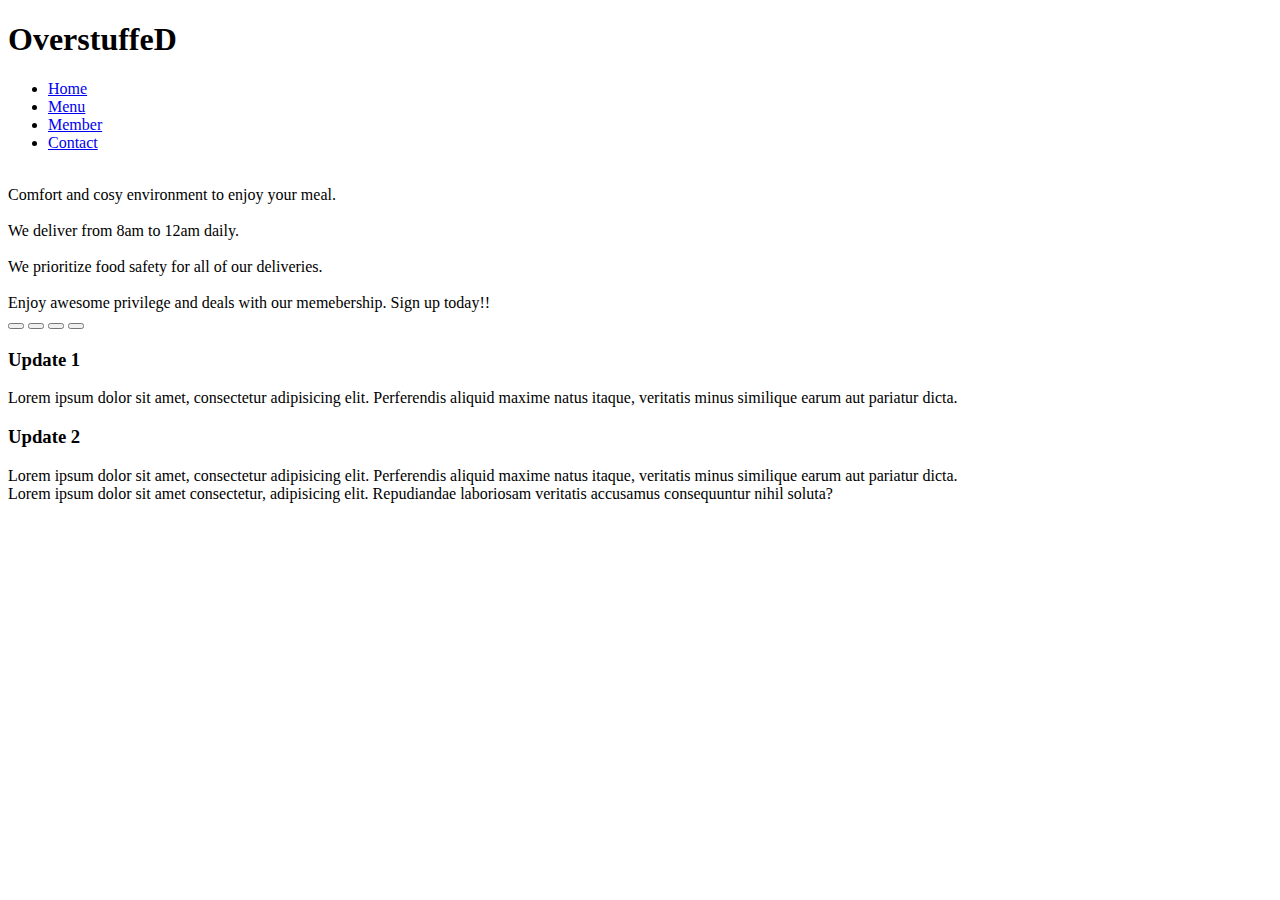
==== index.html @ 3c033b9d "changes path in coding to link css and js" ====
<!DOCTYPE html>
<html lang="en">
  <head>
    <meta charset="UTF-8" />
    <meta http-equiv="X-UA-Compatible" content="IE=edge" />
    <meta name="viewport" content="width=device-width, initial-scale=1.0" />
    <title>Overstuffed</title>
    <link rel="preconnect" href="https://fonts.googleapis.com" />
    <link rel="preconnect" href="https://fonts.gstatic.com" crossorigin />
    <link
      href="https://fonts.googleapis.com/css2?family=Fredericka+the+Great&family=Fredoka+One&family=Roboto+Slab:wght@600&display=swap"
      rel="stylesheet"
    />
    <link rel="stylesheet" href="css/index.css" />
    <noscript><link rel="stylesheet" href="css/index.css" /></noscript>
    <script src="js/index.js" defer></script>
  </head>
  <body>
    <header>
      <div class="nav-container">
        <h1>OverstuffeD</h1>
        <div class="nav-list">
          <ul>
            <li><a href="index.html">Home</a></li>
            <li><a href="html/menu.html">Menu </a></li>
            <li><a href="html/member.html">Member</a></li>
            <li><a href="html/contact.html">Contact</a></li>
          </ul>
        </div>
      </div>
      <div class="circle big-circle1"></div>
      <div class="circle big-circle2"></div>
      <div class="circle big-circle3"></div>
      <div class="circle big-circle4"></div>
      <div class="circle big-circle5"></div>
      <div class="circle small-circle small-circle1"></div>
      <div class="circle small-circle small-circle2"></div>
      <div class="circle small-circle small-circle3"></div>
      <div class="circle small-circle small-circle4"></div>
      <div class="circle small-circle small-circle5"></div>
    </header>

    <!-- ------------------------------- section ------------------------------- -->
    <section>
      <div class="sliding-images">
        <div class="nav-buttons-wrapper">
          <div class="nav-btn previous-btn"></div>
          <div class="nav-btn next-btn"></div>
        </div>
        <div class="content-wrapper">
          <div class="img img1">
            <img src="images/index homepage/comfort environment.jpg" alt="" />
            <div class="text text-1">
              Comfort and cosy environment to enjoy your meal.
            </div>
          </div>
          <div class="img img2">
            <img src="images/index homepage/delivery.jpg" alt="" />
            <div class="text text-2">We deliver from 8am to 12am daily.</div>
          </div>
          <div class="img img3">
            <img src="images/index homepage/food-delivery safety.jpg" alt="" />
            <div class="text text-3">
              We prioritize food safety for all of our deliveries.
            </div>
          </div>
          <div class="img img4">
            <img src="images/index homepage/memebership.jpg" alt="" />
            <div class="text text-4">
              Enjoy awesome privilege and deals with our memebership. Sign up
              today!!
            </div>
          </div>
        </div>
        <div class="nav-dot-wrapper">
          <button class="nav-dot nav-dot1"></button>
          <button class="nav-dot nav-dot2"></button>
          <button class="nav-dot nav-dot3"></button>
          <button class="nav-dot nav-dot4"></button>
        </div>
      </div>

      <div class="update-board">
        <div class="update-content update1">
          <h3>Update 1</h3>
          <div class="update-description update-description1">
            Lorem ipsum dolor sit amet, consectetur adipisicing elit.
            Perferendis aliquid maxime natus itaque, veritatis minus similique
            earum aut pariatur dicta.
          </div>
        </div>
        <div class="update-content update2">
          <h3>Update 2</h3>
          <div class="update-description update-description2">
            Lorem ipsum dolor sit amet, consectetur adipisicing elit.
            Perferendis aliquid maxime natus itaque, veritatis minus similique
            earum aut pariatur dicta.
          </div>
        </div>
      </div>
    </section>
    <!-- ------------------------------- footer -------------------------------- -->
    <footer>
      <div class="footer-wrapper">
        <div class="footer-text">
          Lorem ipsum dolor sit amet consectetur, adipisicing elit. Repudiandae
          laboriosam veritatis accusamus consequuntur nihil soluta?
        </div>
        <div class="social-media">
          <div class="facebook-icon">
            <a target="_blank" href="https://www.facebook.com"></a>
          </div>
          <div class="insta-icon">
            <a target="_blank" href="https://www.instagram.com"></a>
          </div>
        </div>
      </div>
    </footer>
  </body>
</html>
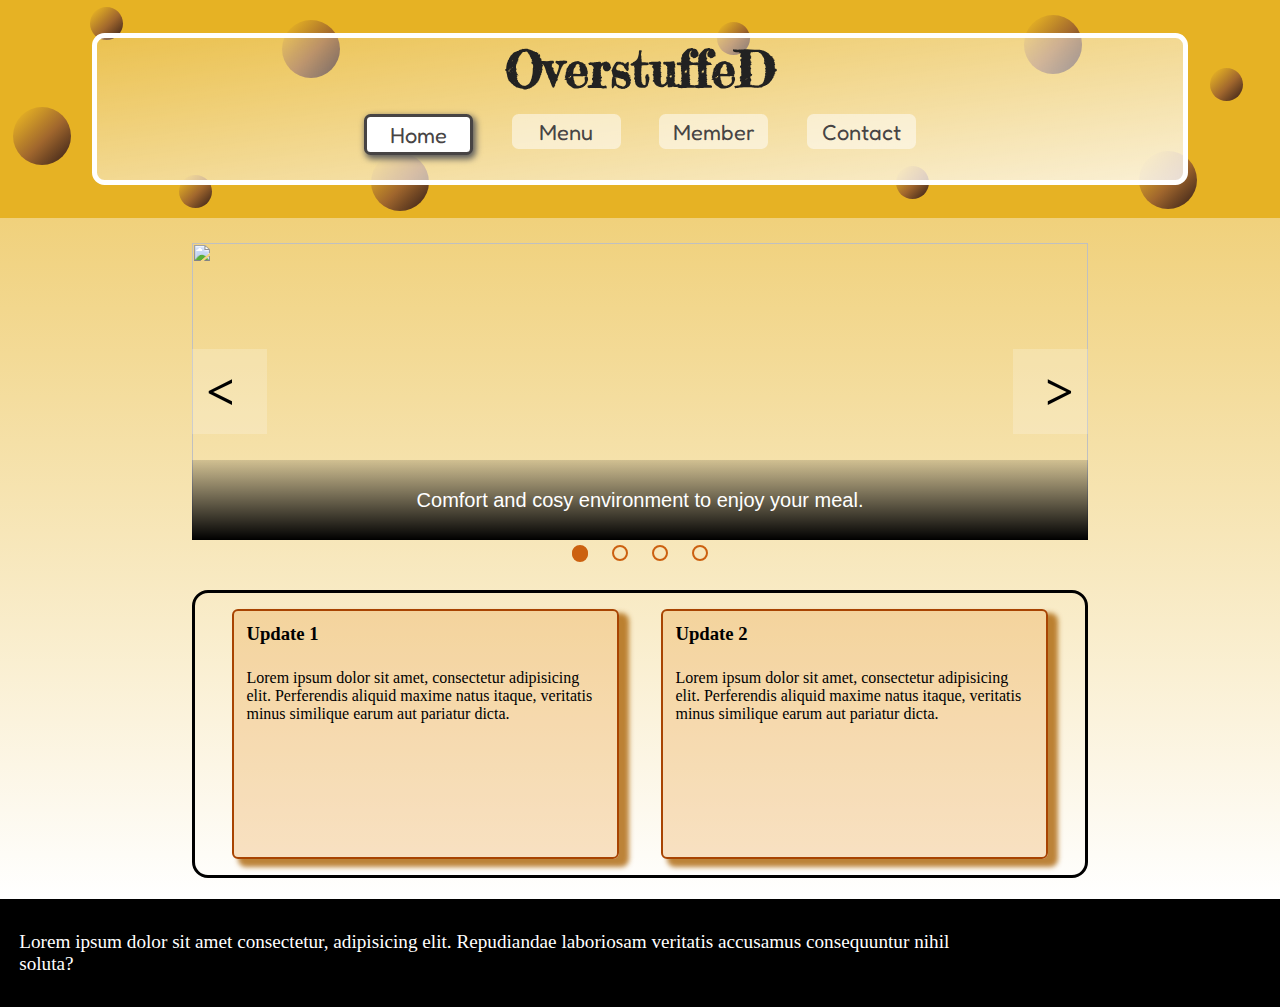
==== commit 0a99ee44: "update1.1 added expand nav list" ====
--- a/index.html
+++ b/index.html
@@ -19,6 +19,22 @@
     <header>
       <div class="nav-container">
         <h1>OverstuffeD</h1>
+
+        <!-- -------------------- only display when width < 700px -------------------- -->
+        <div class="account-relates-wrapper">
+          <div class="expand-button">
+            <span></span>
+            <span></span>
+            <span></span>
+            <ul>
+              <li><a href="html/member.html">Register</a></li>
+              <li><a href="#">Login</a></li>
+              <li><a href="html/menu.html">Menu</a></li>
+              <li><a href="html/contact.html">Contact</a></li>
+              <li><a href="#">X</a></li>
+            </ul>
+          </div>
+        </div>
         <div class="nav-list">
           <ul>
             <li><a href="index.html">Home</a></li>
--- a/css/index.css
+++ b/css/index.css
@@ -0,0 +1,595 @@
+* {
+  box-sizing: border-box;
+  padding: 0;
+  margin: 0;
+  --header-background: rgb(230, 178, 36);
+  --font-color: rgb(87, 87, 87);
+}
+
+body {
+  min-height: 90vh;
+  position: relative;
+}
+
+header {
+  font-size: 2.6rem;
+  background: var(--header-background);
+  padding: 0.8em 2.2em;
+  position: relative;
+}
+
+@media only screen and (max-width: 700px) {
+  header {
+    font-size: 1.6rem;
+    padding: 0.6em 0.6em;
+  }
+}
+
+.nav-container {
+  border: 0.13em solid rgb(255, 255, 255);
+  border-radius: 0.3em;
+  padding: 0.6em;
+  padding-top: 0;
+  background: linear-gradient(
+    to bottom right,
+    rgba(255, 255, 255, 0.2),
+    rgba(255, 255, 255, 0.8)
+  );
+  position: relative;
+  z-index: 4;
+}
+
+.circle {
+  width: 1.4em;
+  height: 1.4em;
+  border-radius: 0.7em;
+  background: linear-gradient(
+    to bottom right,
+    rgb(230, 178, 36, 0.2) 10%,
+    rgba(145, 86, 47, 0.822),
+    rgb(48, 27, 22)
+  );
+  position: absolute;
+  z-index: 2;
+}
+
+@media only screen and (max-width: 700px) {
+  .circle {
+    width: 1.2em;
+    height: 1.2em;
+  }
+}
+
+.big-circle1 {
+  top: 49%;
+  left: 1%;
+}
+
+.big-circle2 {
+  top: 7%;
+  left: 80%;
+}
+
+.big-circle3 {
+  top: 9%;
+  left: 22%;
+}
+
+.big-circle4 {
+  top: 70%;
+  left: 29%;
+}
+
+.big-circle5 {
+  top: 69%;
+  left: 89%;
+}
+
+.small-circle {
+  width: 0.8em;
+  height: 0.8em;
+  border-radius: 0.4em;
+}
+
+@media only screen and (max-width: 450px) {
+  .small-circle {
+    width: 0.7em;
+    height: 0.7em;
+  }
+}
+
+.small-circle1 {
+  top: 3%;
+  left: 7%;
+}
+
+.small-circle2 {
+  top: 80%;
+  left: 14%;
+}
+
+.small-circle3 {
+  top: 31%;
+  left: 94.5%;
+}
+
+.small-circle4 {
+  top: 76%;
+  left: 70%;
+}
+
+.small-circle5 {
+  top: 10%;
+  left: 56%;
+}
+
+.nav-container h1 {
+  font-family: "Fredericka the Great", cursive;
+  font-size: 1.2em;
+  color: rgb(34, 34, 34);
+  text-align: center;
+  margin-bottom: 0.3em;
+}
+
+.account-relates-wrapper {
+  font-size: 1rem;
+  position: absolute;
+  top: 0;
+  right: 0;
+}
+
+@media only screen and (min-width: 700px) {
+  .account-relates-wrapper {
+    display: none;
+  }
+}
+
+.expand-button {
+  position: relative;
+  top: 0;
+  right: 0;
+  width: 36px;
+  padding: 5px 6px;
+  background: rgb(196, 105, 1);
+  border-radius: 3px;
+}
+
+.expand-button span {
+  display: block;
+  border-bottom: 2px solid white;
+  margin-bottom: 3px;
+}
+
+.expand-button span:first-child {
+  margin-top: 3px;
+}
+
+.account-relates-wrapper ul {
+  position: absolute;
+  top: 100%;
+  right: 0%;
+  display: flex;
+  flex-direction: column;
+  width: 90vw;
+  height: auto;
+  max-height: 0px;
+  overflow: hidden;
+  border-radius: 6px;
+  transition-property: max-height;
+  transition-duration: 0.5s;
+}
+
+.account-relates-wrapper ul li {
+  list-style: none;
+  background: rgb(37, 37, 37);
+  border-bottom: 1px solid rgb(209, 112, 0);
+}
+
+.account-relates-wrapper ul li a {
+  text-decoration: none;
+  color: rgb(209, 112, 0);
+  font-family: Arial, Helvetica, sans-serif;
+  padding: 10px;
+  font-size: 16px;
+  font-weight: 550;
+  display: block;
+  width: 100%;
+  text-align: center;
+}
+
+.account-relates-wrapper ul li a:hover {
+  background: rgb(235, 235, 235);
+}
+
+.account-relates-wrapper ul li:last-child {
+  border-bottom: none;
+}
+
+.nav-container .nav-list ul {
+  display: flex;
+  justify-content: center;
+  margin: auto;
+}
+
+.nav-container .nav-list ul li {
+  list-style-type: none;
+  font-size: 0.75em;
+}
+
+.nav-container .nav-list ul li a {
+  text-decoration: none;
+  display: block;
+  color: rgb(71, 68, 68);
+  font-family: "Fredoka One", cursive;
+  font-size: 0.7em;
+  width: 5em;
+  padding: 0.2em;
+  border-radius: 0.3em;
+  background: rgba(255, 255, 255, 0.5);
+  text-align: center;
+  margin: 0% 1.5vw;
+}
+
+.nav-container .nav-list ul li:nth-child(1) a {
+  background: rgb(255, 255, 255);
+  border: 3px solid rgb(71, 68, 68);
+  box-shadow: 2px 3px 6px 1px rgb(92, 92, 92);
+}
+
+.nav-container .nav-list ul li a:hover {
+  background: rgba(255, 255, 255);
+  color: black;
+}
+
+/* --------------------------------- section -------------------------------- */
+
+section {
+  background: linear-gradient(
+    to bottom,
+    rgba(230, 178, 36, 0.6),
+    rgb(255, 255, 255)
+  );
+  display: block;
+  padding: 1px;
+}
+
+/* ------------------------ Section(1.Sliding Images) ----------------------- */
+.sliding-images {
+  width: 80vw;
+  height: 25vh;
+  position: relative;
+  margin: auto;
+  margin-top: 24px;
+  margin-bottom: 50px;
+}
+
+.content-wrapper {
+  height: 25vh;
+  margin: auto;
+  display: flex;
+  position: relative;
+  overflow: hidden;
+}
+
+.img1 img {
+  object-position: 0 60%;
+}
+
+.img img {
+  width: 80vw;
+  height: 25vh;
+  object-fit: cover;
+}
+
+/* ----------------------------- JS manipulation ---------------------------- */
+.img img,
+.text {
+  --marginValue: 0;
+  margin-left: calc(var(--marginValue) * -1%);
+  transition-property: margin-left;
+  transition-duration: 1s;
+}
+
+.img .text {
+  color: white;
+  font-size: 13px;
+  font-family: "Segoe UI", Tahoma, Geneva, Verdana, sans-serif;
+  background: linear-gradient(to top, rgba(0, 0, 0, 1), rgba(0, 0, 0, 0.15));
+  position: absolute;
+  bottom: 0;
+  width: 80vw;
+  height: 50px;
+  display: flex;
+  align-items: center;
+  justify-content: center;
+  text-align: center;
+}
+
+/* ----------------------------- dot navigation ----------------------------- */
+.nav-dot-wrapper {
+  margin: auto;
+  display: flex;
+  justify-content: center;
+  position: relative;
+}
+
+.nav-dot {
+  border: 2px solid rgb(204, 96, 16);
+  background: rgba(255, 255, 255, 0);
+  padding: 6px;
+  border-radius: 10px;
+  margin-top: 5px;
+  z-index: 1;
+  cursor: pointer;
+  transition-property: background;
+  transition-duration: 1s;
+}
+
+.nav-dot-active {
+  border: 2px solid rgb(204, 96, 16);
+  background: rgb(204, 96, 16);
+  padding: 6px;
+  border-radius: 10px;
+  margin-top: 5px;
+  z-index: 1;
+  cursor: pointer;
+  transition-property: background;
+  transition-duration: 1s;
+}
+
+.nav-dot1 {
+  position: relative;
+  --positionValue: 0;
+}
+
+.nav-dot1::after {
+  content: "";
+  display: block;
+  border: 2px solid rgba(255, 255, 255, 0);
+  padding: 6px;
+  border-radius: 10px;
+  margin-top: 5px;
+  background: rgba(204, 97, 16, 1);
+  position: absolute;
+  top: -55%;
+  left: -15%;
+  margin-left: calc(var(--positionValue) * 1px);
+  transition: 1s;
+}
+
+.nav-dot:not(:last-child) {
+  margin-right: 24px;
+}
+
+/* ------------------------- next & previous buttons ------------------------ */
+.nav-buttons-wrapper {
+  height: 25vh;
+  width: 80vw;
+  margin: auto;
+  display: flex;
+  justify-content: space-between;
+  align-items: center;
+  position: absolute;
+  z-index: 2;
+}
+
+.nav-btn {
+  width: 75px;
+  height: 85px;
+  background: rgba(255, 255, 255, 0.212);
+  transition-property: background;
+  transition-duration: 0.6s;
+}
+
+.nav-btn:hover {
+  cursor: pointer;
+  background: rgba(255, 255, 255, 0.555);
+}
+
+.previous-btn::after {
+  content: "<";
+  display: block;
+  font-size: 50px;
+  font-weight: 800;
+  padding: 0;
+  position: absolute;
+  top: 50%;
+  transform: translate(50%, -50%);
+}
+
+.next-btn::after {
+  content: ">";
+  display: block;
+  font-size: 50px;
+  font-weight: 800;
+  padding: 0;
+  position: absolute;
+  top: 50%;
+  right: 0;
+  transform: translate(-50%, -50%);
+}
+
+@media only screen and (max-width: 800px) {
+  .nav-btn {
+    width: 50px;
+    height: 65px;
+  }
+}
+
+@media only screen and (max-width: 800px) {
+  .nav-btn::after {
+    font-size: 35px;
+  }
+}
+
+/* ---------------------- for screen above 800px width ---------------------- */
+@media only screen and (min-width: 800px) {
+  .sliding-images,
+  .img img,
+  .img .text,
+  .nav-buttons-wrapper {
+    width: 70vw;
+  }
+}
+
+@media only screen and (min-width: 800px) {
+  .sliding-images,
+  .content-wrapper,
+  .img img,
+  .nav-buttons-wrapper {
+    height: 33vh;
+  }
+}
+
+@media only screen and (min-width: 800px) {
+  .img .text {
+    height: 80px;
+    font-size: 20px;
+  }
+}
+
+/* ---------------------- for screen above 1440px width --------------------- */
+@media only screen and (min-width: 1440px) {
+  .sliding-images,
+  .img img,
+  .img .text,
+  .nav-buttons-wrapper {
+    width: 60vw;
+  }
+}
+
+@media only screen and (min-width: 1440px) {
+  .sliding-images,
+  .content-wrapper,
+  .img img,
+  .nav-buttons-wrapper {
+    height: 40vh;
+  }
+}
+
+@media only screen and (min-width: 1440px) {
+  .img .text {
+    height: 100px;
+    font-size: 24px;
+  }
+}
+
+/* ------------------------ Section(2. update Board) ------------------------ */
+.update-board {
+  width: 80vw;
+  padding: 16px;
+  margin: auto;
+  margin-bottom: 20px;
+  border: 3px solid black;
+  border-radius: 16px;
+  display: flex;
+  justify-content: space-around;
+  align-items: center;
+  flex-wrap: wrap;
+}
+
+.update-content {
+  width: 100%;
+  height: 200px;
+  border: 2px solid rgb(168, 68, 2);
+  border-radius: 6px;
+  background: rgba(228, 136, 16, 0.233);
+  box-shadow: 8px 6px 5px 2px rgba(172, 102, 11, 0.808);
+}
+
+.update1 {
+  margin-bottom: 12px;
+}
+
+h3,
+.update-description {
+  padding: 12px;
+}
+
+@media only screen and (min-width: 768px) {
+  .update-board {
+    width: 65vw;
+  }
+}
+
+@media only screen and (min-width: 1024px) {
+  .update-board {
+    width: 70vw;
+  }
+}
+
+@media only screen and (min-width: 1024px) {
+  .update-content {
+    width: 45%;
+    height: 250px;
+    margin: 0;
+  }
+}
+
+@media only screen and (min-width: 1440px) {
+  .update-board {
+    width: 60vw;
+  }
+}
+
+/* --------------------------------- FOOTER --------------------------------- */
+footer {
+  width: 100%;
+  height: 12vh;
+  background: black;
+  display: flex;
+  position: absolute;
+  top: 100%;
+}
+
+.footer-wrapper {
+  font-size: 2rem;
+  color: white;
+  width: 120%;
+  display: flex;
+  justify-content: space-between;
+  align-items: center;
+}
+
+@media only screen and (min-width: 700px) {
+  .footer-wrapper {
+    font-size: 3rem;
+    color: white;
+    width: 100%;
+    display: flex;
+    justify-content: space-between;
+    align-items: center;
+  }
+}
+
+/* --------------------------- Footer__footer-text -------------------------- */
+.footer-text {
+  font-size: 0.4em;
+  padding: 1em;
+}
+
+/* -------------------------- Footer__social-media -------------------------- */
+.social-media {
+  display: flex;
+  width: 6em;
+  justify-content: space-evenly;
+  align-items: center;
+  padding-bottom: 0.4em;
+  margin-right: 8px;
+}
+
+.social-media .facebook-icon a {
+  display: block;
+  width: 1.3em;
+  height: 1.3em;
+  background: url(../images/Icon/soc_facebook.png);
+  background-size: cover;
+}
+
+.social-media .insta-icon a {
+  display: block;
+  width: 1.3em;
+  height: 1.3em;
+  background: url(../images/Icon/soc_instagram.png);
+  background-size: cover;
+}
--- a/css/index.css
+++ b/css/index.css
@@ -0,0 +1,595 @@
+* {
+  box-sizing: border-box;
+  padding: 0;
+  margin: 0;
+  --header-background: rgb(230, 178, 36);
+  --font-color: rgb(87, 87, 87);
+}
+
+body {
+  min-height: 90vh;
+  position: relative;
+}
+
+header {
+  font-size: 2.6rem;
+  background: var(--header-background);
+  padding: 0.8em 2.2em;
+  position: relative;
+}
+
+@media only screen and (max-width: 700px) {
+  header {
+    font-size: 1.6rem;
+    padding: 0.6em 0.6em;
+  }
+}
+
+.nav-container {
+  border: 0.13em solid rgb(255, 255, 255);
+  border-radius: 0.3em;
+  padding: 0.6em;
+  padding-top: 0;
+  background: linear-gradient(
+    to bottom right,
+    rgba(255, 255, 255, 0.2),
+    rgba(255, 255, 255, 0.8)
+  );
+  position: relative;
+  z-index: 4;
+}
+
+.circle {
+  width: 1.4em;
+  height: 1.4em;
+  border-radius: 0.7em;
+  background: linear-gradient(
+    to bottom right,
+    rgb(230, 178, 36, 0.2) 10%,
+    rgba(145, 86, 47, 0.822),
+    rgb(48, 27, 22)
+  );
+  position: absolute;
+  z-index: 2;
+}
+
+@media only screen and (max-width: 700px) {
+  .circle {
+    width: 1.2em;
+    height: 1.2em;
+  }
+}
+
+.big-circle1 {
+  top: 49%;
+  left: 1%;
+}
+
+.big-circle2 {
+  top: 7%;
+  left: 80%;
+}
+
+.big-circle3 {
+  top: 9%;
+  left: 22%;
+}
+
+.big-circle4 {
+  top: 70%;
+  left: 29%;
+}
+
+.big-circle5 {
+  top: 69%;
+  left: 89%;
+}
+
+.small-circle {
+  width: 0.8em;
+  height: 0.8em;
+  border-radius: 0.4em;
+}
+
+@media only screen and (max-width: 450px) {
+  .small-circle {
+    width: 0.7em;
+    height: 0.7em;
+  }
+}
+
+.small-circle1 {
+  top: 3%;
+  left: 7%;
+}
+
+.small-circle2 {
+  top: 80%;
+  left: 14%;
+}
+
+.small-circle3 {
+  top: 31%;
+  left: 94.5%;
+}
+
+.small-circle4 {
+  top: 76%;
+  left: 70%;
+}
+
+.small-circle5 {
+  top: 10%;
+  left: 56%;
+}
+
+.nav-container h1 {
+  font-family: "Fredericka the Great", cursive;
+  font-size: 1.2em;
+  color: rgb(34, 34, 34);
+  text-align: center;
+  margin-bottom: 0.3em;
+}
+
+.account-relates-wrapper {
+  font-size: 1rem;
+  position: absolute;
+  top: 0;
+  right: 0;
+}
+
+@media only screen and (min-width: 700px) {
+  .account-relates-wrapper {
+    display: none;
+  }
+}
+
+.expand-button {
+  position: relative;
+  top: 0;
+  right: 0;
+  width: 36px;
+  padding: 5px 6px;
+  background: rgb(196, 105, 1);
+  border-radius: 3px;
+}
+
+.expand-button span {
+  display: block;
+  border-bottom: 2px solid white;
+  margin-bottom: 3px;
+}
+
+.expand-button span:first-child {
+  margin-top: 3px;
+}
+
+.account-relates-wrapper ul {
+  position: absolute;
+  top: 100%;
+  right: 0%;
+  display: flex;
+  flex-direction: column;
+  width: 90vw;
+  height: auto;
+  max-height: 0px;
+  overflow: hidden;
+  border-radius: 6px;
+  transition-property: max-height;
+  transition-duration: 0.5s;
+}
+
+.account-relates-wrapper ul li {
+  list-style: none;
+  background: rgb(37, 37, 37);
+  border-bottom: 1px solid rgb(209, 112, 0);
+}
+
+.account-relates-wrapper ul li a {
+  text-decoration: none;
+  color: rgb(209, 112, 0);
+  font-family: Arial, Helvetica, sans-serif;
+  padding: 10px;
+  font-size: 16px;
+  font-weight: 550;
+  display: block;
+  width: 100%;
+  text-align: center;
+}
+
+.account-relates-wrapper ul li a:hover {
+  background: rgb(235, 235, 235);
+}
+
+.account-relates-wrapper ul li:last-child {
+  border-bottom: none;
+}
+
+.nav-container .nav-list ul {
+  display: flex;
+  justify-content: center;
+  margin: auto;
+}
+
+.nav-container .nav-list ul li {
+  list-style-type: none;
+  font-size: 0.75em;
+}
+
+.nav-container .nav-list ul li a {
+  text-decoration: none;
+  display: block;
+  color: rgb(71, 68, 68);
+  font-family: "Fredoka One", cursive;
+  font-size: 0.7em;
+  width: 5em;
+  padding: 0.2em;
+  border-radius: 0.3em;
+  background: rgba(255, 255, 255, 0.5);
+  text-align: center;
+  margin: 0% 1.5vw;
+}
+
+.nav-container .nav-list ul li:nth-child(1) a {
+  background: rgb(255, 255, 255);
+  border: 3px solid rgb(71, 68, 68);
+  box-shadow: 2px 3px 6px 1px rgb(92, 92, 92);
+}
+
+.nav-container .nav-list ul li a:hover {
+  background: rgba(255, 255, 255);
+  color: black;
+}
+
+/* --------------------------------- section -------------------------------- */
+
+section {
+  background: linear-gradient(
+    to bottom,
+    rgba(230, 178, 36, 0.6),
+    rgb(255, 255, 255)
+  );
+  display: block;
+  padding: 1px;
+}
+
+/* ------------------------ Section(1.Sliding Images) ----------------------- */
+.sliding-images {
+  width: 80vw;
+  height: 25vh;
+  position: relative;
+  margin: auto;
+  margin-top: 24px;
+  margin-bottom: 50px;
+}
+
+.content-wrapper {
+  height: 25vh;
+  margin: auto;
+  display: flex;
+  position: relative;
+  overflow: hidden;
+}
+
+.img1 img {
+  object-position: 0 60%;
+}
+
+.img img {
+  width: 80vw;
+  height: 25vh;
+  object-fit: cover;
+}
+
+/* ----------------------------- JS manipulation ---------------------------- */
+.img img,
+.text {
+  --marginValue: 0;
+  margin-left: calc(var(--marginValue) * -1%);
+  transition-property: margin-left;
+  transition-duration: 1s;
+}
+
+.img .text {
+  color: white;
+  font-size: 13px;
+  font-family: "Segoe UI", Tahoma, Geneva, Verdana, sans-serif;
+  background: linear-gradient(to top, rgba(0, 0, 0, 1), rgba(0, 0, 0, 0.15));
+  position: absolute;
+  bottom: 0;
+  width: 80vw;
+  height: 50px;
+  display: flex;
+  align-items: center;
+  justify-content: center;
+  text-align: center;
+}
+
+/* ----------------------------- dot navigation ----------------------------- */
+.nav-dot-wrapper {
+  margin: auto;
+  display: flex;
+  justify-content: center;
+  position: relative;
+}
+
+.nav-dot {
+  border: 2px solid rgb(204, 96, 16);
+  background: rgba(255, 255, 255, 0);
+  padding: 6px;
+  border-radius: 10px;
+  margin-top: 5px;
+  z-index: 1;
+  cursor: pointer;
+  transition-property: background;
+  transition-duration: 1s;
+}
+
+.nav-dot-active {
+  border: 2px solid rgb(204, 96, 16);
+  background: rgb(204, 96, 16);
+  padding: 6px;
+  border-radius: 10px;
+  margin-top: 5px;
+  z-index: 1;
+  cursor: pointer;
+  transition-property: background;
+  transition-duration: 1s;
+}
+
+.nav-dot1 {
+  position: relative;
+  --positionValue: 0;
+}
+
+.nav-dot1::after {
+  content: "";
+  display: block;
+  border: 2px solid rgba(255, 255, 255, 0);
+  padding: 6px;
+  border-radius: 10px;
+  margin-top: 5px;
+  background: rgba(204, 97, 16, 1);
+  position: absolute;
+  top: -55%;
+  left: -15%;
+  margin-left: calc(var(--positionValue) * 1px);
+  transition: 1s;
+}
+
+.nav-dot:not(:last-child) {
+  margin-right: 24px;
+}
+
+/* ------------------------- next & previous buttons ------------------------ */
+.nav-buttons-wrapper {
+  height: 25vh;
+  width: 80vw;
+  margin: auto;
+  display: flex;
+  justify-content: space-between;
+  align-items: center;
+  position: absolute;
+  z-index: 2;
+}
+
+.nav-btn {
+  width: 75px;
+  height: 85px;
+  background: rgba(255, 255, 255, 0.212);
+  transition-property: background;
+  transition-duration: 0.6s;
+}
+
+.nav-btn:hover {
+  cursor: pointer;
+  background: rgba(255, 255, 255, 0.555);
+}
+
+.previous-btn::after {
+  content: "<";
+  display: block;
+  font-size: 50px;
+  font-weight: 800;
+  padding: 0;
+  position: absolute;
+  top: 50%;
+  transform: translate(50%, -50%);
+}
+
+.next-btn::after {
+  content: ">";
+  display: block;
+  font-size: 50px;
+  font-weight: 800;
+  padding: 0;
+  position: absolute;
+  top: 50%;
+  right: 0;
+  transform: translate(-50%, -50%);
+}
+
+@media only screen and (max-width: 800px) {
+  .nav-btn {
+    width: 50px;
+    height: 65px;
+  }
+}
+
+@media only screen and (max-width: 800px) {
+  .nav-btn::after {
+    font-size: 35px;
+  }
+}
+
+/* ---------------------- for screen above 800px width ---------------------- */
+@media only screen and (min-width: 800px) {
+  .sliding-images,
+  .img img,
+  .img .text,
+  .nav-buttons-wrapper {
+    width: 70vw;
+  }
+}
+
+@media only screen and (min-width: 800px) {
+  .sliding-images,
+  .content-wrapper,
+  .img img,
+  .nav-buttons-wrapper {
+    height: 33vh;
+  }
+}
+
+@media only screen and (min-width: 800px) {
+  .img .text {
+    height: 80px;
+    font-size: 20px;
+  }
+}
+
+/* ---------------------- for screen above 1440px width --------------------- */
+@media only screen and (min-width: 1440px) {
+  .sliding-images,
+  .img img,
+  .img .text,
+  .nav-buttons-wrapper {
+    width: 60vw;
+  }
+}
+
+@media only screen and (min-width: 1440px) {
+  .sliding-images,
+  .content-wrapper,
+  .img img,
+  .nav-buttons-wrapper {
+    height: 40vh;
+  }
+}
+
+@media only screen and (min-width: 1440px) {
+  .img .text {
+    height: 100px;
+    font-size: 24px;
+  }
+}
+
+/* ------------------------ Section(2. update Board) ------------------------ */
+.update-board {
+  width: 80vw;
+  padding: 16px;
+  margin: auto;
+  margin-bottom: 20px;
+  border: 3px solid black;
+  border-radius: 16px;
+  display: flex;
+  justify-content: space-around;
+  align-items: center;
+  flex-wrap: wrap;
+}
+
+.update-content {
+  width: 100%;
+  height: 200px;
+  border: 2px solid rgb(168, 68, 2);
+  border-radius: 6px;
+  background: rgba(228, 136, 16, 0.233);
+  box-shadow: 8px 6px 5px 2px rgba(172, 102, 11, 0.808);
+}
+
+.update1 {
+  margin-bottom: 12px;
+}
+
+h3,
+.update-description {
+  padding: 12px;
+}
+
+@media only screen and (min-width: 768px) {
+  .update-board {
+    width: 65vw;
+  }
+}
+
+@media only screen and (min-width: 1024px) {
+  .update-board {
+    width: 70vw;
+  }
+}
+
+@media only screen and (min-width: 1024px) {
+  .update-content {
+    width: 45%;
+    height: 250px;
+    margin: 0;
+  }
+}
+
+@media only screen and (min-width: 1440px) {
+  .update-board {
+    width: 60vw;
+  }
+}
+
+/* --------------------------------- FOOTER --------------------------------- */
+footer {
+  width: 100%;
+  height: 12vh;
+  background: black;
+  display: flex;
+  position: absolute;
+  top: 100%;
+}
+
+.footer-wrapper {
+  font-size: 2rem;
+  color: white;
+  width: 120%;
+  display: flex;
+  justify-content: space-between;
+  align-items: center;
+}
+
+@media only screen and (min-width: 700px) {
+  .footer-wrapper {
+    font-size: 3rem;
+    color: white;
+    width: 100%;
+    display: flex;
+    justify-content: space-between;
+    align-items: center;
+  }
+}
+
+/* --------------------------- Footer__footer-text -------------------------- */
+.footer-text {
+  font-size: 0.4em;
+  padding: 1em;
+}
+
+/* -------------------------- Footer__social-media -------------------------- */
+.social-media {
+  display: flex;
+  width: 6em;
+  justify-content: space-evenly;
+  align-items: center;
+  padding-bottom: 0.4em;
+  margin-right: 8px;
+}
+
+.social-media .facebook-icon a {
+  display: block;
+  width: 1.3em;
+  height: 1.3em;
+  background: url(../images/Icon/soc_facebook.png);
+  background-size: cover;
+}
+
+.social-media .insta-icon a {
+  display: block;
+  width: 1.3em;
+  height: 1.3em;
+  background: url(../images/Icon/soc_instagram.png);
+  background-size: cover;
+}
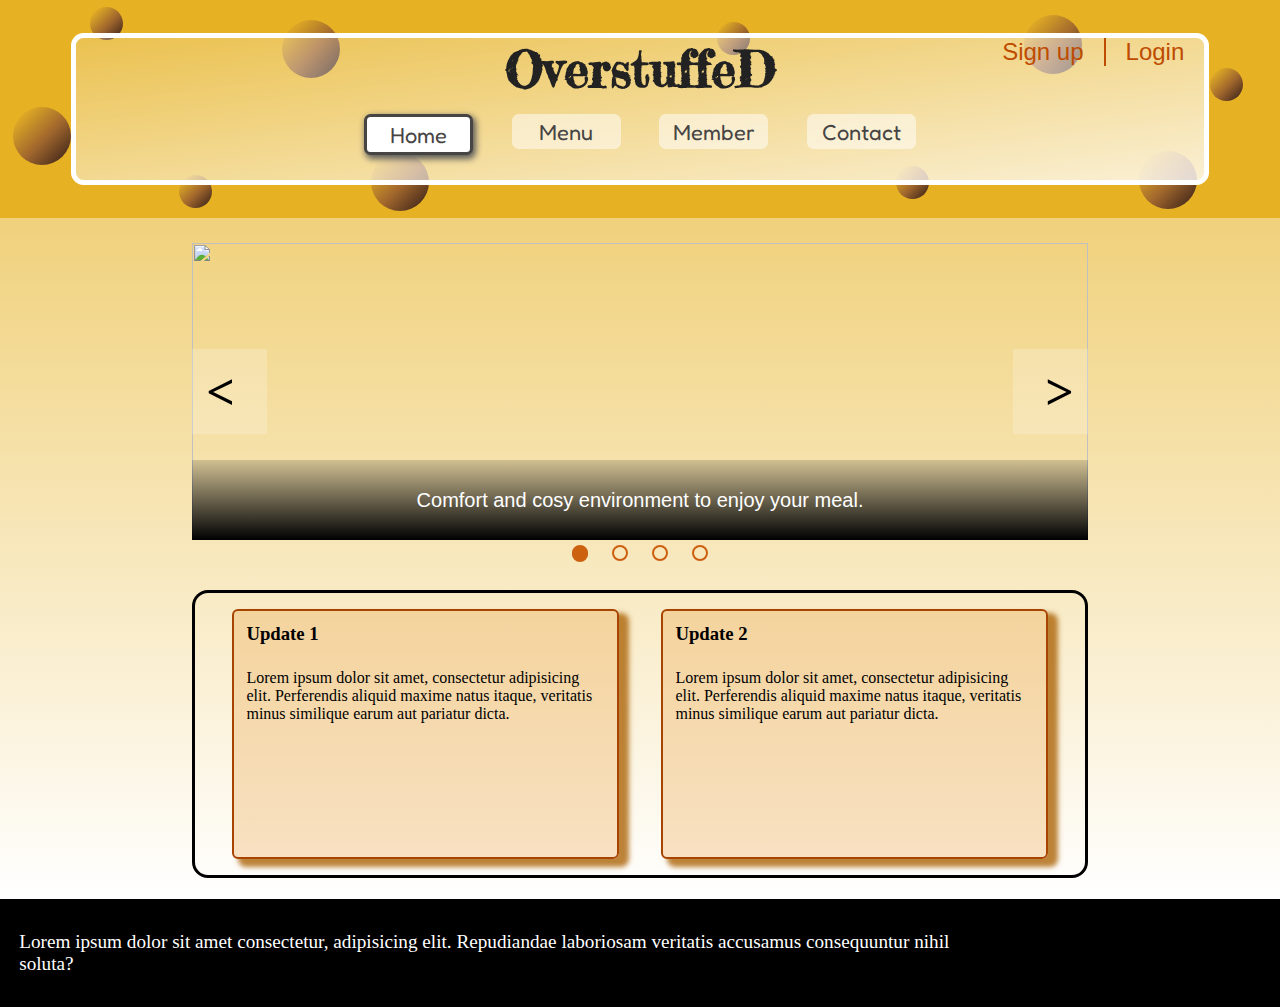
==== commit 2bbf4ad1: "responsive account component updated" ====
--- a/index.html
+++ b/index.html
@@ -20,7 +20,7 @@
       <div class="nav-container">
         <h1>OverstuffeD</h1>
 
-        <!-- -------------------- only display when width < 700px -------------------- -->
+        <!-- -------------------- only display when screen width < 700px -------------------- -->
         <div class="account-relates-wrapper">
           <div class="expand-button">
             <span></span>
@@ -29,12 +29,22 @@
             <ul>
               <li><a href="html/member.html">Register</a></li>
               <li><a href="#">Login</a></li>
-              <li><a href="html/menu.html">Menu</a></li>
+              <li><a href="html/menu.html">Food Menu</a></li>
               <li><a href="html/contact.html">Contact</a></li>
               <li><a href="#">X</a></li>
             </ul>
           </div>
         </div>
+
+        <!-- ------------------- only display when screen width > 700px ------------------- -->
+        <div class="account-relates-wrapper2">
+          <div class="account-component sign-up">
+            <a href="html/member.html">Sign up</a>
+          </div>
+          <div class="account-component login"><a href="#">Login</a></div>
+        </div>
+
+        <!-- ------------------------------- nav-bar ------------------------------- -->
         <div class="nav-list">
           <ul>
             <li><a href="index.html">Home</a></li>
@@ -44,6 +54,8 @@
           </ul>
         </div>
       </div>
+
+      <!-- ----------------- header decoration "cheese surface" ------------------ -->
       <div class="circle big-circle1"></div>
       <div class="circle big-circle2"></div>
       <div class="circle big-circle3"></div>
--- a/css/index.css
+++ b/css/index.css
@@ -14,7 +14,7 @@
 header {
   font-size: 2.6rem;
   background: var(--header-background);
-  padding: 0.8em 2.2em;
+  padding: 0.8em 1.7em;
   position: relative;
 }
 
@@ -131,6 +131,7 @@
   margin-bottom: 0.3em;
 }
 
+/* -------------- accounts components for screen width < 700px -------------- */
 .account-relates-wrapper {
   font-size: 1rem;
   position: absolute;
@@ -138,18 +139,12 @@
   right: 0;
 }
 
-@media only screen and (min-width: 700px) {
-  .account-relates-wrapper {
-    display: none;
-  }
-}
-
 .expand-button {
   position: relative;
   top: 0;
   right: 0;
-  width: 36px;
-  padding: 5px 6px;
+  width: 40px;
+  padding: 7px 6px;
   background: rgb(196, 105, 1);
   border-radius: 3px;
 }
@@ -205,6 +200,61 @@
   border-bottom: none;
 }
 
+/* -------------- accounts components for screen width > 700px -------------- */
+
+.account-relates-wrapper2 {
+  display: flex;
+  position: absolute;
+  top: 0;
+  right: 0;
+  font-size: 20px;
+  font-weight: 400;
+  font-family: "Franklin Gothic Medium", "Arial Narrow", Arial, sans-serif;
+}
+
+.account-component > a {
+  text-decoration: none;
+  color: rgb(190, 76, 0);
+  padding: 6px 8px;
+}
+
+.sign-up {
+  border-right: 1px solid rgb(190, 76, 0);
+}
+
+.login {
+  padding-right: 0px;
+  border-left: 1px solid rgb(190, 76, 0);
+}
+
+.account-component > a:hover {
+  color: white;
+  text-shadow: 3px 3px 10px black;
+}
+
+/* ---------------- screen condition for account components ---------------- */
+@media only screen and (min-width: 1000px) {
+  .account-component > a {
+    text-decoration: none;
+    padding: 8px 20px;
+    font-size: 24px;
+  }
+}
+
+@media only screen and (max-width: 700px) {
+  .account-relates-wrapper2 {
+    background: red;
+    display: none;
+  }
+}
+
+@media only screen and (min-width: 700px) {
+  .account-relates-wrapper {
+    display: none;
+  }
+}
+
+/* --------------------------------- nav-bar -------------------------------- */
 .nav-container .nav-list ul {
   display: flex;
   justify-content: center;
--- a/css/index.css
+++ b/css/index.css
@@ -14,7 +14,7 @@
 header {
   font-size: 2.6rem;
   background: var(--header-background);
-  padding: 0.8em 2.2em;
+  padding: 0.8em 1.7em;
   position: relative;
 }
 
@@ -131,6 +131,7 @@
   margin-bottom: 0.3em;
 }
 
+/* -------------- accounts components for screen width < 700px -------------- */
 .account-relates-wrapper {
   font-size: 1rem;
   position: absolute;
@@ -138,18 +139,12 @@
   right: 0;
 }
 
-@media only screen and (min-width: 700px) {
-  .account-relates-wrapper {
-    display: none;
-  }
-}
-
 .expand-button {
   position: relative;
   top: 0;
   right: 0;
-  width: 36px;
-  padding: 5px 6px;
+  width: 40px;
+  padding: 7px 6px;
   background: rgb(196, 105, 1);
   border-radius: 3px;
 }
@@ -205,6 +200,61 @@
   border-bottom: none;
 }
 
+/* -------------- accounts components for screen width > 700px -------------- */
+
+.account-relates-wrapper2 {
+  display: flex;
+  position: absolute;
+  top: 0;
+  right: 0;
+  font-size: 20px;
+  font-weight: 400;
+  font-family: "Franklin Gothic Medium", "Arial Narrow", Arial, sans-serif;
+}
+
+.account-component > a {
+  text-decoration: none;
+  color: rgb(190, 76, 0);
+  padding: 6px 8px;
+}
+
+.sign-up {
+  border-right: 1px solid rgb(190, 76, 0);
+}
+
+.login {
+  padding-right: 0px;
+  border-left: 1px solid rgb(190, 76, 0);
+}
+
+.account-component > a:hover {
+  color: white;
+  text-shadow: 3px 3px 10px black;
+}
+
+/* ---------------- screen condition for account components ---------------- */
+@media only screen and (min-width: 1000px) {
+  .account-component > a {
+    text-decoration: none;
+    padding: 8px 20px;
+    font-size: 24px;
+  }
+}
+
+@media only screen and (max-width: 700px) {
+  .account-relates-wrapper2 {
+    background: red;
+    display: none;
+  }
+}
+
+@media only screen and (min-width: 700px) {
+  .account-relates-wrapper {
+    display: none;
+  }
+}
+
+/* --------------------------------- nav-bar -------------------------------- */
 .nav-container .nav-list ul {
   display: flex;
   justify-content: center;
